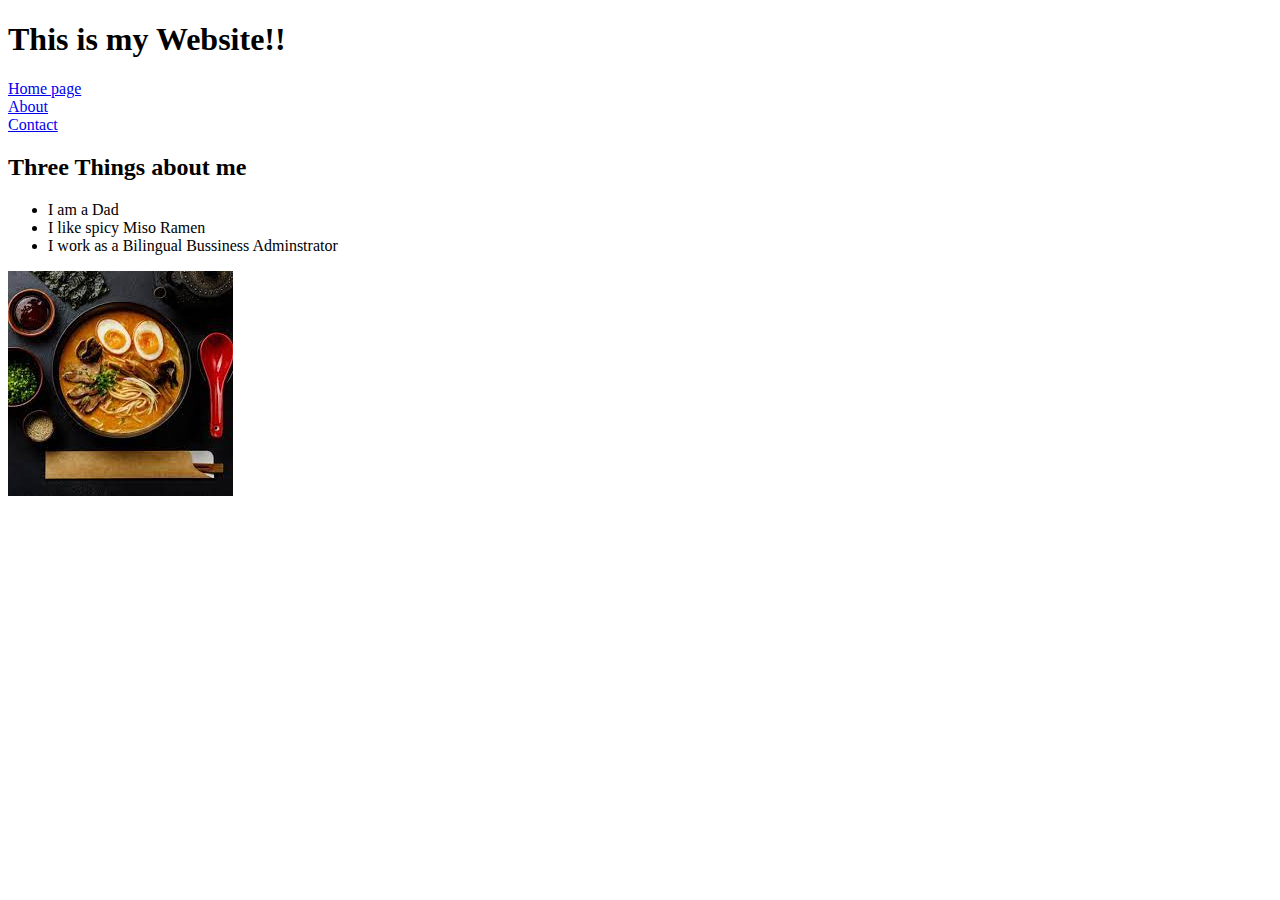
==== About.html @ 57895f33 "create css2" ====
<!DOCTYPE html>
<html lang="en">
  <head>
    <meta charset="UTF-8" />
    <meta http-equiv="X-UA-Compatible" content="IE=edge" />
    <meta name="viewport" content="width=device-width, initial-scale=1.0" />
    <title>About</title>
  </head>
  <body>
    <div>
      <h1>This is my Website!!</h1>
    </div>
    <div>
      <a href="index.html">Home page</a><br /><a href="About.html">About</a
      ><br /><a href="Contact.html">Contact</a>
    </div>
    <div><h2>Three Things about me</h2></div>
    <div>
      <ul>
        <li>I am a Dad</li>
        <li>I like spicy Miso Ramen</li>
        <li>I work as a Bilingual Bussiness Adminstrator</li>
      </ul>
    </div>
    <img
    src=[data-uri]
    alt="" />
  </body>
</html>
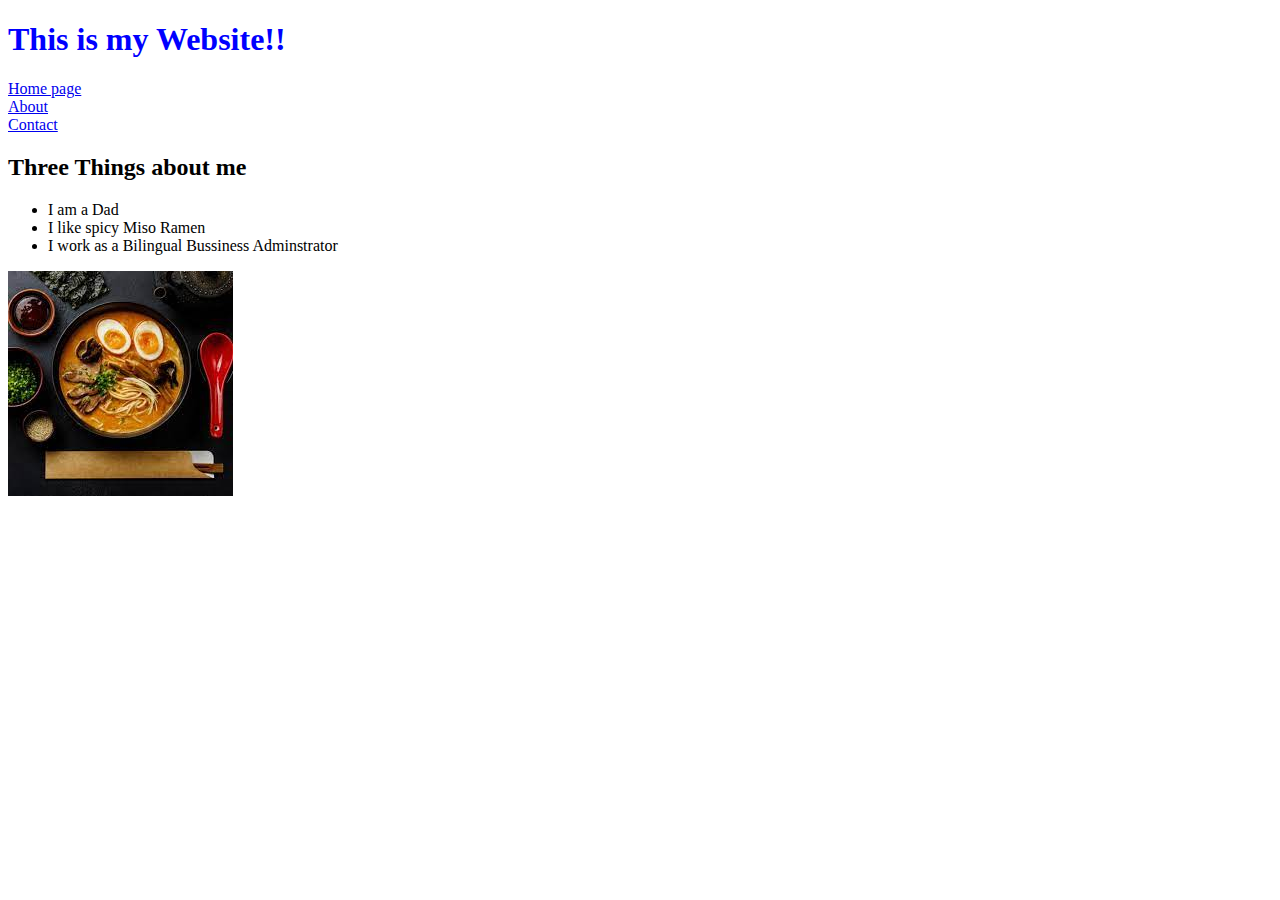
==== commit 209e51fb: "Link Css Styles" ====
--- a/About.html
+++ b/About.html
@@ -4,6 +4,8 @@
     <meta charset="UTF-8" />
     <meta http-equiv="X-UA-Compatible" content="IE=edge" />
     <meta name="viewport" content="width=device-width, initial-scale=1.0" />
+    <link rel="stylesheet" href="styles.css" />
+
     <title>About</title>
   </head>
   <body>
--- a/styles.css
+++ b/styles.css
@@ -0,0 +1,12 @@
+.primary-color {
+  color: dodgerblue;
+}
+
+.secondary-color {
+  color: yellow;
+}
+
+h1 {
+  font-weight: Bold;
+  color: blue;
+}
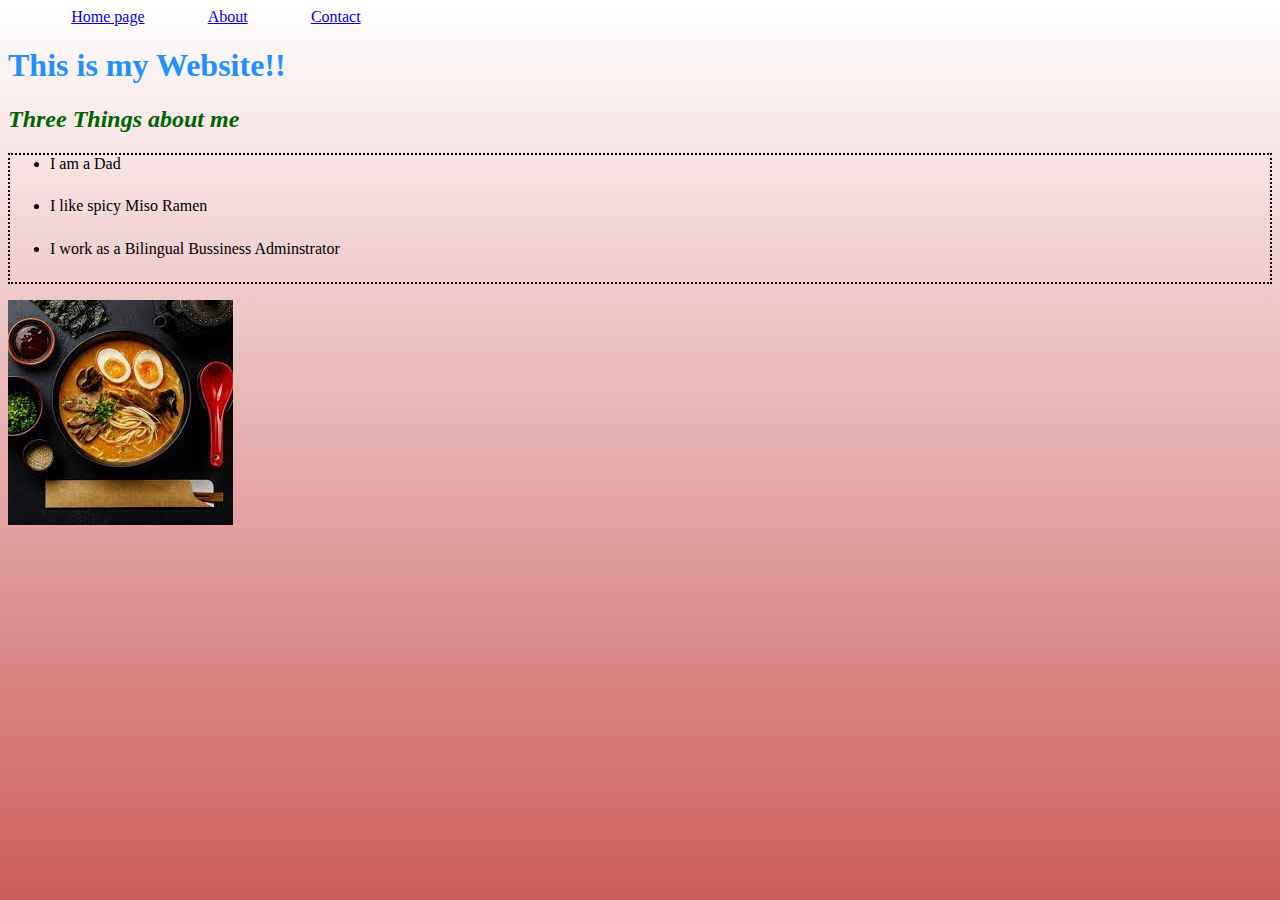
==== commit 84208bab: "Styles added" ====
--- a/About.html
+++ b/About.html
@@ -10,11 +10,11 @@
   </head>
   <body>
     <div>
-      <h1>This is my Website!!</h1>
+      <a href="index.html">Home page</a><a href="About.html">About</a
+      ><a href="Contact.html">Contact</a>
     </div>
     <div>
-      <a href="index.html">Home page</a><br /><a href="About.html">About</a
-      ><br /><a href="Contact.html">Contact</a>
+      <h1 class="primary-color">This is my Website!!</h1>
     </div>
     <div><h2>Three Things about me</h2></div>
     <div>
--- a/styles.css
+++ b/styles.css
@@ -1,12 +1,38 @@
+html {
+  min-height: 100%;
+}
+
+body {
+  height: 100%;
+  height: 500px;
+  background-image: linear-gradient(to bottom, white, indianred);
+}
+
 .primary-color {
   color: dodgerblue;
 }
 
-.secondary-color {
-  color: yellow;
+h1 {
+  font-weight: bolder;
 }
 
-h1 {
-  font-weight: Bold;
-  color: blue;
+h2 {
+  color: darkgreen;
+  font-style: italic;
 }
+
+a {
+  margin-left: 5%;
+}
+
+.par {
+  border: 2px solid black;
+}
+
+li {
+  margin-bottom: 2%;
+}
+
+ul {
+  border: 2px dotted black;
+}
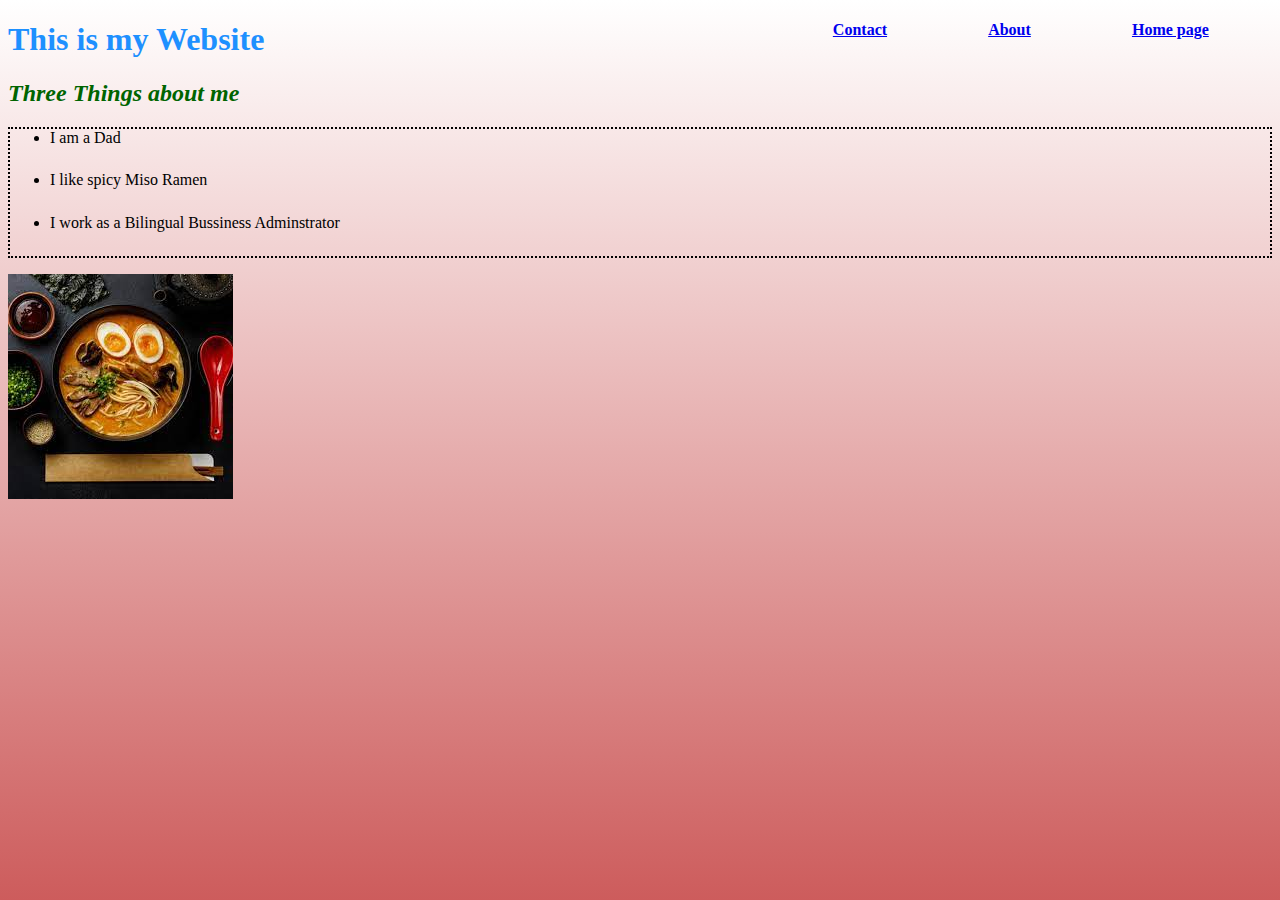
==== commit cdb6ae91: "added margin on links" ====
--- a/About.html
+++ b/About.html
@@ -14,7 +14,7 @@
       ><a href="Contact.html">Contact</a>
     </div>
     <div>
-      <h1 class="primary-color">This is my Website!!</h1>
+      <h1 class="primary-color">This is my Website</h1>
     </div>
     <div><h2>Three Things about me</h2></div>
     <div>
--- a/styles.css
+++ b/styles.css
@@ -22,7 +22,13 @@
 }
 
 a {
-  margin-left: 5%;
+  margin-left: 3%;
+  font-weight: bolder;
+  float: right;
+}
+
+div a {
+  margin-right: 5%;
 }
 
 .par {
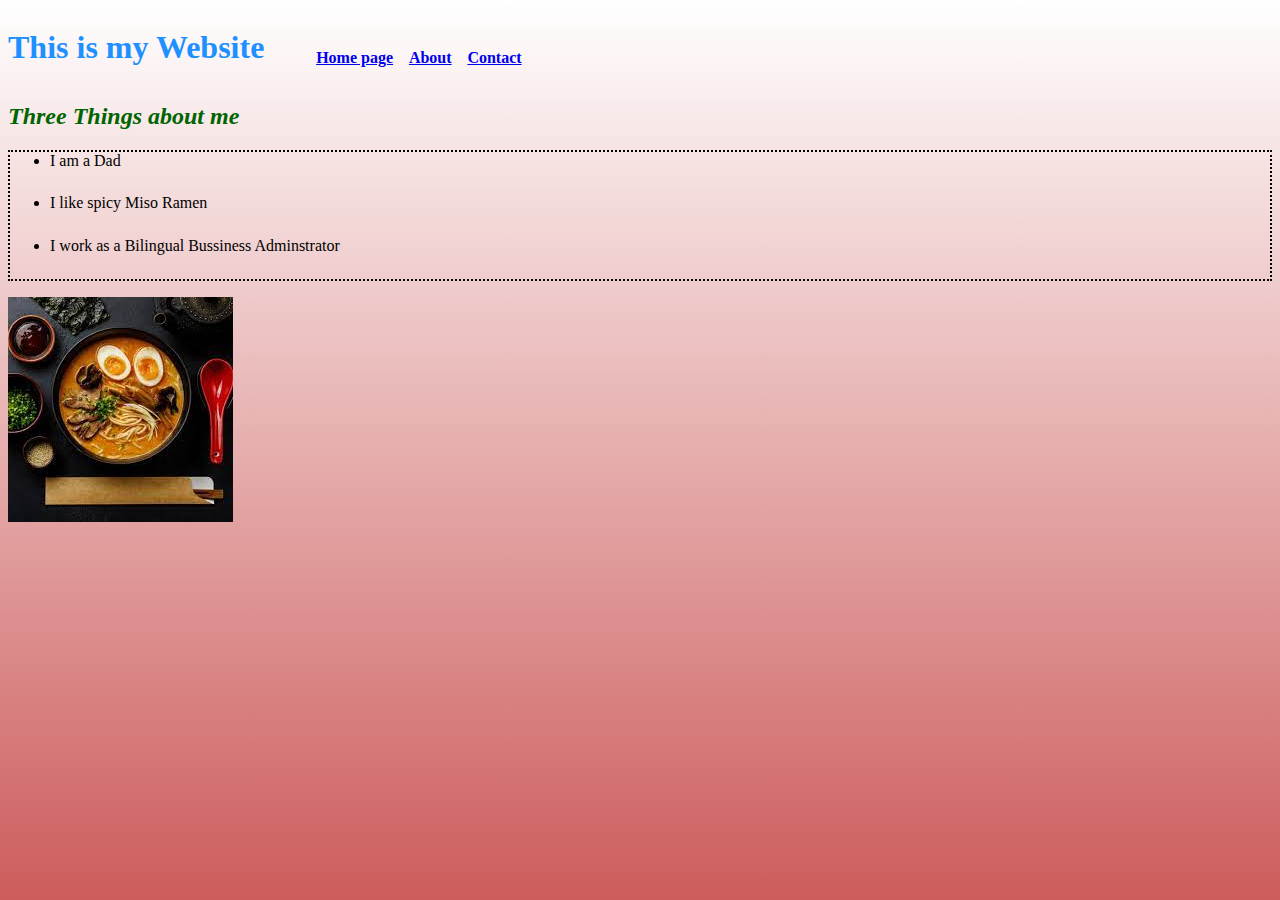
==== commit 17df32cd: "Modify the Heading of Website" ====
--- a/About.html
+++ b/About.html
@@ -9,16 +9,19 @@
     <title>About</title>
   </head>
   <body>
-    <div>
-      <a href="index.html">Home page</a><a href="About.html">About</a
-      ><a href="Contact.html">Contact</a>
+    <div class="divh1">
+      <h1 class="primary-color">This is my Website</h1>
     </div>
-    <div>
-      <h1 class="primary-color">This is my Website</h1>
+    <div class="diva">
+      <ul>
+        <a href="index.html">Home page</a>
+        <a href="About.html">About</a>
+        <a href="Contact.html">Contact</a>
+      </ul>
     </div>
     <div><h2>Three Things about me</h2></div>
     <div>
-      <ul>
+      <ul class="lists">
         <li>I am a Dad</li>
         <li>I like spicy Miso Ramen</li>
         <li>I work as a Bilingual Bussiness Adminstrator</li>
--- a/styles.css
+++ b/styles.css
@@ -14,6 +14,7 @@
 
 h1 {
   font-weight: bolder;
+  margin-bottom: 3%;
 }
 
 h2 {
@@ -21,14 +22,20 @@
   font-style: italic;
 }
 
-a {
-  margin-left: 3%;
-  font-weight: bolder;
-  float: right;
+.divh1 {
+  float: left;
 }
 
-div a {
-  margin-right: 5%;
+.diva {
+  display: inline-block;
+  margin-top: 2%;
+  width: 50%;
+}
+
+a {
+  margin-left: 2%;
+  font-weight: bolder;
+  align-items: center;
 }
 
 .par {
@@ -39,6 +46,6 @@
   margin-bottom: 2%;
 }
 
-ul {
+.lists {
   border: 2px dotted black;
 }
